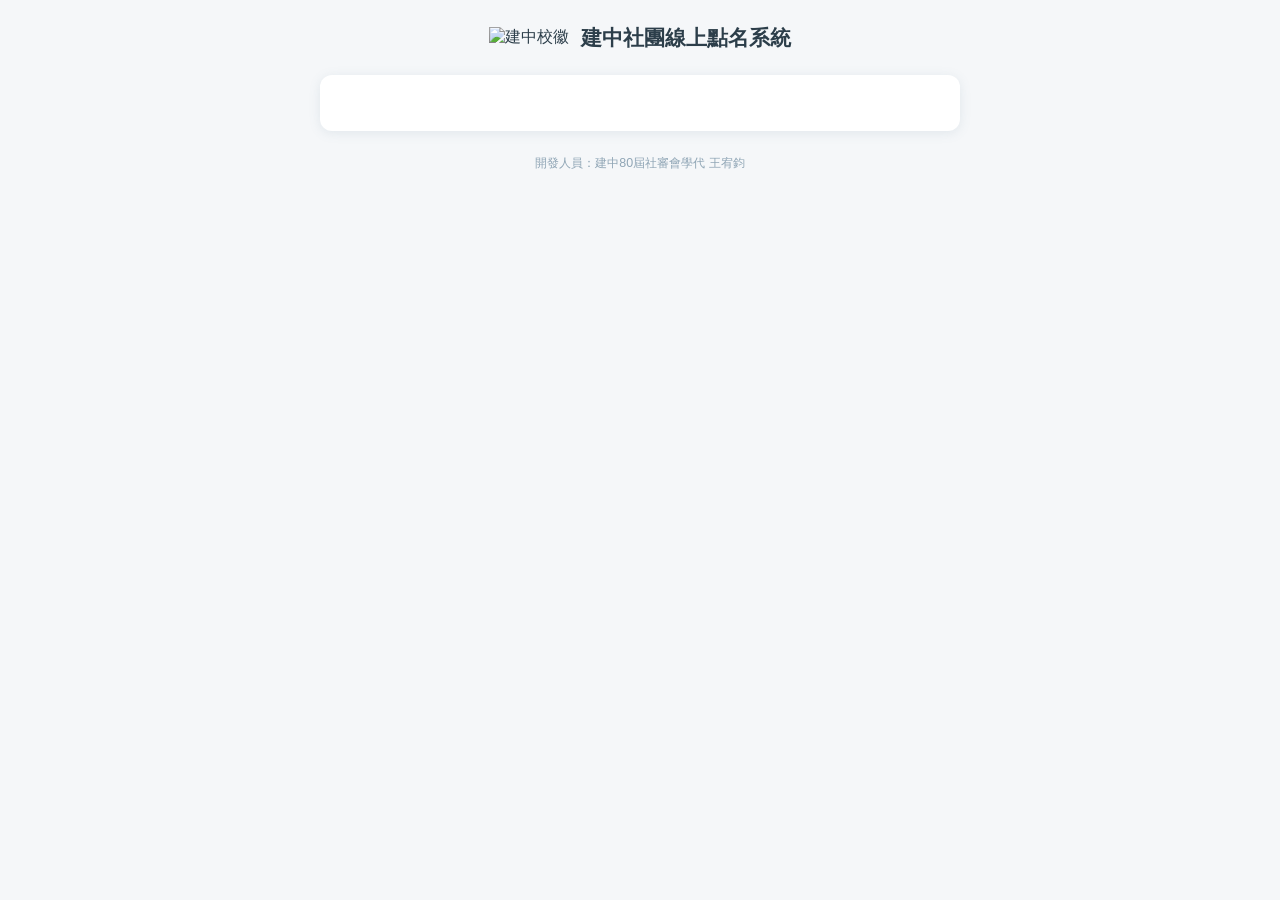
==== index.html @ 28a89bf8 "Add files via upload" ====
<!DOCTYPE html>
<html lang="zh-TW">
<head>
  <meta charset="UTF-8">
  <meta name="viewport" content="width=device-width, initial-scale=1.0">
  <title>建中社團線上點名系統</title>
  <meta property="og:title" content="建中社團線上點名系統">
  <meta property="og:description" content="請使用@gl.ck.tp.edu.tw帳號填寫">
  <meta property="og:image" content="https://github.com/ckclubrollcall/-/blob/main/78e1d4b8-2dea-45fc-9416-0837e20c3bb2.jpg">
  <meta property="og:type" content="website">
  <script 
  src="https://accounts.google.com/gsi/client" 
  onload="initGoogleSignIn()" 
  async defer>
</script>
  <style>
    *, *::before, *::after { box-sizing: border-box; margin: 0; padding: 0; }

    :root {
    --green:   #7a9eb5;
    --green-lt:#edf2f6;
    --blue:    #5b7e96;
    --blue-lt: #e8eff4;
    --red:     #b07a7a;
    --red-lt:  #f5eded;
    --gray-50: #f5f7f9;
    --gray-100:#eaeff3;
    --gray-300:#c8d4dc;
    --gray-500:#8fa5b5;
    --gray-700:#5c7285;
    --gray-900:#2c3e4a;
    --radius:  8px;
    --shadow:  0 2px 12px rgba(91,126,150,.13);
    }

    body {
      font-family: 'Noto Sans TC', 'PingFang TC', 'Microsoft JhengHei', sans-serif;
      background: var(--gray-50);
      color: var(--gray-900);
      min-height: 100dvh;
      display: flex;
      flex-direction: column;
      align-items: center;
      padding: 24px 16px 48px;
    }

    /* ── Header ── */
    header {
      width: 100%;
      max-width: 640px;
      display: flex;
      align-items: center;
      gap: 12px;
      margin-bottom: 24px;
      justify-content: center;  /* ← 加這行 */
    }
    header h1 { font-size: 1.3rem; font-weight: 700; color: var(--gray-900); line-height: 1.3; }
    header p  { font-size: .8rem; color: var(--gray-500); margin-top: 2px; }

    /* ── Card ── */
    .card {
      background: #fff;
      border-radius: 12px;
      box-shadow: var(--shadow);
      padding: 28px 24px;
      width: 100%;
      max-width: 640px;
    }

    /* ── Loading / Auth state ── */
    #loadingArea {
      text-align: center;
      padding: 48px 0;
      color: var(--gray-500);
      font-size: 1rem;
    }
    .spinner {
      width: 36px; height: 36px;
      border: 3px solid var(--gray-300);
      border-top-color: var(--green);
      border-radius: 50%;
      animation: spin .8s linear infinite;
      margin: 0 auto 14px;
    }
    @keyframes spin { to { transform: rotate(360deg); } }

    /* ── Google Sign-In Button ── */
    #loginArea {
      display: none;
      text-align: center;
      padding: 32px 0 16px;
    }
    #loginArea .login-title { font-size: 1.1rem; font-weight: 600; margin-bottom: 6px; }
    #loginArea .login-sub   { font-size: .85rem; color: var(--gray-500); margin-bottom: 24px; }
    #g_id_signin            { display: inline-block; }

    /* ── Teacher / External login ── */
    #teacherAuthArea {
      display: none;
      border: 2px dashed var(--blue);
      border-radius: var(--radius);
      padding: 20px;
      margin-top: 16px;
      background: var(--blue-lt);
    }
    #teacherAuthArea h3 { color: var(--blue); font-size: 1rem; margin-bottom: 8px; }
    #teacherAuthArea p  { font-size: .85rem; color: var(--gray-700); margin-bottom: 16px; }

    /* ── Form ── */
    #formArea { display: none; }

    .form-group { margin-bottom: 20px; }
    .form-group label {
      display: block;
      font-weight: 600;
      font-size: .9rem;
      color: var(--gray-700);
      margin-bottom: 6px;
    }
    .form-group .hint {
      font-size: .78rem;
      color: var(--gray-500);
      margin-bottom: 5px;
    }

    input[type="text"],
    input[type="password"],
    input[type="date"],
    select,
    textarea {
      width: 100%;
      padding: 10px 12px;
      border: 1.5px solid var(--gray-300);
      border-radius: var(--radius);
      font-size: .95rem;
      font-family: inherit;
      color: var(--gray-900);
      background: #fff;
      transition: border-color .2s;
      appearance: auto;
    }
    input:focus, select:focus, textarea:focus {
      outline: none;
      border-color: var(--green);
      box-shadow: 0 0 0 3px rgba(26,127,75,.15);
    }
    input[readonly], input[disabled] {
      background: var(--gray-100);
      color: var(--gray-700);
      cursor: not-allowed;
      border-color: var(--gray-300);
    }
    textarea { height: 88px; resize: vertical; }

    /* ── Attendance list ── */
    #studentList {
      border: 1.5px solid var(--gray-300);
      border-radius: var(--radius);
      max-height: 380px;
      overflow-y: auto;
      background: #fff;
    }
    .student-item {
  display: flex;
  align-items: center;
  padding: 11px 14px;
  border-bottom: 1px dashed var(--gray-300);
  font-size: .95rem;
  cursor: pointer;
  transition: background .2s, color .2s;
  background: var(--red-lt);       /* 預設：未出席 = 淡紅 */
  color: var(--red);
}
.student-item:last-child { border-bottom: none; }
.student-item.present {
  background: var(--green-lt);     /* 出席 = 淡綠 */
  color: var(--green);
}
    .student-item input[type="checkbox"] {
      width: 18px; height: 18px;
      margin-right: 12px;
      accent-color: var(--green);
      cursor: pointer;
      flex-shrink: 0;
    }
    .student-item label { cursor: pointer; flex: 1; }

    /* ── Signature ── */
    #sigOpenBtn {
      background: var(--gray-100);
      border: 1.5px solid var(--gray-300);
      color: var(--gray-700);
      border-radius: var(--radius);
      padding: 10px;
      font-size: .95rem;
      font-weight: 600;
      width: 100%;
      cursor: pointer;
      transition: background .2s;
    }
    #sigOpenBtn:hover { background: var(--gray-300); }
    #sigStatus {
      display: none;
      color: var(--green);
      font-weight: 600;
      font-size: .9rem;
      text-align: center;
      margin-top: 10px;
    }

    /* ── Modal ── */
    .modal-overlay {
      display: none;
      position: fixed; inset: 0;
      background: rgba(0,0,0,.55);
      z-index: 999;
      justify-content: center;
      align-items: center;
      padding: 16px;
    }
    .modal-overlay.open { display: flex; }
    .modal-content {
      background: #fff;
      border-radius: 14px;
      padding: 24px 20px 20px;
      width: 100%; max-width: 520px;
      box-shadow: 0 8px 32px rgba(0,0,0,.18);
    }
    .modal-content h3 { font-size: 1.05rem; text-align: center; margin-bottom: 14px; color: var(--gray-900); }
    #sigCanvas {
      width: 100%;
      height: 180px;
      border: 1.5px solid var(--gray-300);
      border-radius: var(--radius);
      background: #fff;
      cursor: crosshair;
      touch-action: none;
      display: block;
    }
    .btn-group { display: flex; gap: 10px; margin-top: 14px; }
    .btn-group button { flex: 1; }

    /* ── Buttons ── */
    .btn {
      display: block;
      width: 100%;
      padding: 13px;
      border: none;
      border-radius: var(--radius);
      font-size: 1rem;
      font-weight: 700;
      cursor: pointer;
      transition: opacity .2s, transform .1s;
      font-family: inherit;
    }
    .btn:active { transform: scale(.98); }
    .btn:disabled { opacity: .55; cursor: not-allowed; }
    .btn-primary   { background: var(--blue);  color: #fff; }
    .btn-green     { background: var(--green); color: #fff; }
    .btn-red       { background: var(--red);   color: #fff; }
    .btn-gray      { background: var(--gray-500); color: #fff; }
    .btn-submit { background: var(--blue); color: #fff; margin-top: 6px; font-size: 1.05rem; }

    /* ── Summary ── */
    #summaryArea { display: none; }
    .summary-box {
      background: var(--green-lt);
      border: 1.5px solid #5b7e96;
      border-radius: var(--radius);
      padding: 16px;
      font-size: .9rem;
      line-height: 1.9;
    }
    .summary-box strong { color: var(--green); }
    .absent-block {
      background: #fff;
      border: 1px dashed var(--gray-300);
      border-radius: 6px;
      padding: 10px;
      margin-top: 6px;
      white-space: pre-wrap;
      font-size: .88rem;
    }
    .refresh-hint { color: var(--red); font-weight: 600; font-size: .85rem; margin-top: 14px; text-align: center; }

    /* ── Divider ── */
    .divider { border: none; border-top: 1px solid var(--gray-300); margin: 20px 0; }

    /* ── Footer ── */
    footer { margin-top: 24px; font-size: .78rem; color: var(--gray-500); text-align: center; }
  </style>
</head>

<body>

<header>
  <div class="logo">
  <img src="https://upload.wikimedia.org/wikipedia/commons/thumb/1/10/CKHS_Taipei_Logo.png/500px-CKHS_Taipei_Logo.png" 
       style="width:38px;height:38px;object-fit:contain;" alt="建中校徽">
  </div>
  <div>
    <h1>建中社團線上點名系統</h1>
  </div>
</header>

<div class="card">

  <!-- ① Loading -->
  <div id="loadingArea" style="display:none;">
    <div class="spinner"></div>
    身分驗證中，請稍候…
  </div>

  <!-- ② Google Sign-In (未登入時) -->
  <div id="loginArea">
    <p class="login-title">請使用學校 Google 帳號登入</p>
    <div id="g_id_signin"></div>
  </div>

  <!-- ③ 外部帳號登入 (不在原始名單) -->
  <div id="teacherAuthArea">
    <h3>🔑 測試登入</h3>
    <p>您的帳號不在學生名單中。若為測試人員，請輸入測試帳號資訊。</p>
    <div class="form-group">
      <label>Email</label>
      <input type="text" id="teacherEmail" placeholder="請輸入信箱">
    </div>
    <div class="form-group">
      <label>密碼</label>
      <input type="password" id="teacherPassword" placeholder="請輸入系統密碼">
    </div>
    <div class="form-group">
      <label>測試社團名稱</label>
      <input type="text" id="testClub" placeholder="需與原始名單完全一致">
    </div>
    <button class="btn btn-primary" onclick="submitTeacherAuth()" id="teacherAuthBtn">登入系統</button>
  </div>

  <!-- ④ 點名表單 -->
  <div id="formArea">
    <input type="hidden" id="club">
    <input type="hidden" id="fillerName">
    <input type="hidden" id="fillerInfo">

    <!-- 社團 -->
    <div class="form-group">
      <label>社團</label>
      <input type="text" id="identityClubName" readonly>
    </div>

    <!-- 社課日期 -->
    <div class="form-group">
      <label>社課日期</label>
      <input type="date" id="date">
    </div>

    <!-- 填寫人 -->
    <div class="form-group">
      <label>填寫人</label>
      <input type="text" id="identityWriter" readonly>
    </div>

    <hr class="divider">

    <!-- 社課內容 -->
    <div class="form-group">
      <label>社課內容簡述</label>
      <textarea id="desc" placeholder="請簡述今日社課內容…"></textarea>
    </div>

    <!-- 指導老師出席 -->
    <div class="form-group">
      <label>指導老師是否出席</label>
      <select id="teacherPresent" onchange="toggleSubTeacher()">
        <option value="是">是</option>
        <option value="否">否</option>
      </select>
    </div>

    <!-- 代課老師（老師未出席時顯示） -->
    <div class="form-group" id="subTeacherGroup" style="display:none;">
      <label>代課老師姓名</label>
      <span class="hint">若無代課老師請保留「無」</span>
      <input type="text" id="subTeacher" value="無">
    </div>

    <!-- 老師簽名 -->
    <div class="form-group">
      <label>老師簽名</label>
      <button id="sigOpenBtn" type="button" onclick="openSigModal()">點擊開啟簽名板</button>
      <div id="sigStatus">✅ 已完成簽名</div>
    </div>

    <!-- 簽名 Modal -->
    <div id="sigModal" class="modal-overlay">
      <div class="modal-content">
        <h3>老師請在此簽名</h3>
        <canvas id="sigCanvas"></canvas>
        <div class="btn-group">
          <button class="btn btn-red" type="button" onclick="clearCanvas()">清除重簽</button>
          <button class="btn btn-green" type="button" onclick="closeSigModal()">確認並關閉</button>
        </div>
      </div>
    </div>

    <hr class="divider">

    <!-- 點名區 -->
    <div class="form-group">
      <label>點名區 <span id="attendCount" style="font-weight:400;color:var(--gray-500);font-size:.85rem;"></span></label>
      <div id="studentList" style="text-align:left;padding:24px;color:var(--gray-500);">
        <div class="spinner" style="margin:0 auto 10px;"></div>載入名單中…
      </div>
    </div>

    <!-- 送出 -->
    <button class="btn btn-submit" id="submitBtn" onclick="submitForm()">確認送出</button>
    <p style="text-align:center; margin-top:12px;">
      <a href="#" onclick="logout(); return false;" style="font-size:.8rem; color:var(--gray-500); text-decoration:none;">切換帳號 / 登出</a>
    </p>
  </div>

  <!-- ⑤ 成功畫面 -->
  <div id="summaryArea">
    <div style="text-align:center;margin-bottom:20px;">
      <h2 style="color:var(--green);font-size:1.3rem;margin-top:8px;">點名紀錄已送出</h2>
      <p style="font-size:.85rem;color:var(--gray-500);margin-top:4px;">備份已寄至您的信箱</p>
    </div>
    <div class="summary-box">
      <div><strong>社團：</strong><span id="s_club"></span></div>
      <div><strong>社課日期：</strong><span id="s_date"></span></div>
      <div><strong>填寫人：</strong><span id="s_filler"></span></div>
      <div><strong>社課內容：</strong><span id="s_desc"></span></div>
      <div><strong>老師出席：</strong><span id="s_teacher"></span></div>
      <div><strong>實到人數：</strong><span id="s_present"></span> 人</div>
      <div style="margin-top:8px;"><strong>缺席名單：</strong>
        <div class="absent-block" id="s_absent"></div>
      </div>
    </div>
    <p class="refresh-hint">若需重新填寫，請重新整理頁面。</p>
  </div>

</div><!-- /card -->

<footer>開發人員：建中80屆社審會學代 王宥鈞</footer>

<!-- ════════════════════ Script ════════════════════ -->
<script>
  // ── 設定 ──────────────────────────────────────────
  const GAS_URL    = 'https://script.google.com/macros/s/AKfycby-nBw6O7YdUrXTOZ-2WR4A1o8FP68iwhVgmOOa1WbSWFlo_QLv6jUIjlbWH7S6dHrb/exec'; // ← 請填入你的 GAS doPost 網址
  const CLIENT_ID  = '311035173241-nuamoemc7al4bhlp5p0nploepd6rg23h.apps.googleusercontent.com';

  let userEmail    = '';
  let userFillerInfo = '';
  let canvas, ctx, isDrawing = false, hasSigned = false, isCanvasSized = false;
  let allStudents  = [];  // 儲存全部社員資料，方便即時計算出席人數

  // ── Google OAuth 初始化 ───────────────────────────
  function initGoogleSignIn() {
  google.accounts.id.initialize({
    client_id: CLIENT_ID,
    callback: handleGoogleCredential,
    auto_select: true,
    cancel_on_tap_outside: false
  });
  showLoginButton();
  initDatePicker();
}

  function showLoginButton() {
  const cached = localStorage.getItem('cachedUserInfo');
  if (cached) {
    renderForm(JSON.parse(cached));   // 有快取就直接進表單
    return;
  }
  document.getElementById('loadingArea').style.display = 'none';
  document.getElementById('loginArea').style.display = 'block';
  google.accounts.id.renderButton(
    document.getElementById('g_id_signin'),
    { theme: 'outline', size: 'large', locale: 'zh-TW', text: 'signin_with' }
  );
}

  // ── 取得 Google credential 後解析 email ──────────
  async function handleGoogleCredential(response) {
    document.getElementById('loginArea').style.display   = 'none';
    document.getElementById('loadingArea').style.display = 'block';

    // 解碼 JWT payload（不做加密驗證，由後端 GAS 信任此前端發送的 email）
    const base64 = response.credential.split('.')[1].replace(/-/g, '+').replace(/_/g, '/');
    const payload = JSON.parse(atob(base64));
    const email   = payload.email;

    await fetchUserInfo(email);
  }

  // ── 向 GAS 查詢身分 ──────────────────────────────
  async function fetchUserInfo(email) {
    try {
      const res  = await gasPost({ action: 'getLoginUser', email });
      handleUserInfo(res, email);
    } catch(err) {
      showError('無法連線至伺服器，請稍後再試。');
    }
  }

  function handleUserInfo(info, email) {
    document.getElementById('loadingArea').style.display = 'none';

    if (info.needManualLogin) {
      document.getElementById('teacherAuthArea').style.display = 'block';
      if (info.defaultEmail) document.getElementById('teacherEmail').value = info.defaultEmail;
      return;
    }
    if (info.error) { showError('驗證失敗：' + info.msg); return; }

    renderForm(info);
  }

  // ── 渲染表單 ─────────────────────────────────────
  function renderForm(info) {
    localStorage.setItem('cachedUserInfo', JSON.stringify(info));
    userEmail      = info.email  || '';
    userFillerInfo = (info.remark || '') + '-' + (info.class || '') + ' ' + (info.no || '') + ' ' + (info.name || '');

    document.getElementById('formArea').style.display = 'block';
    document.getElementById('club').value        = info.club    || '';
    document.getElementById('fillerName').value  = info.name    || '';
    document.getElementById('fillerInfo').value  = userFillerInfo;

    document.getElementById('identityClubName').value = (info.clubId || '') + ' ' + (info.club || '');
    document.getElementById('identityWriter').value   = (info.remark || '') + ' ' + (info.name || '');

    initCanvas();
    loadStudents(info.club);
  }

  // ── 外部帳號登入 ──────────────────────────────────
  async function submitTeacherAuth() {
    const email    = document.getElementById('teacherEmail').value.trim();
    const password = document.getElementById('teacherPassword').value.trim();
    const club     = document.getElementById('testClub').value.trim();
    if (!email || !password || !club) { alert('⚠️ 請完整填寫所有欄位！'); return; }

    const btn = document.getElementById('teacherAuthBtn');
    btn.disabled = true; btn.textContent = '驗證中…';

    try {
      const res = await gasPost({ action: 'verifyTestLogin', email, password, club });
      btn.disabled = false; btn.textContent = '登入系統';
      if (res.error) { alert('❌ ' + res.msg); return; }
      document.getElementById('teacherAuthArea').style.display = 'none';
      renderForm(res);
    } catch(err) {
      btn.disabled = false; btn.textContent = '登入系統';
      alert('連線失敗，請稍後再試。');
    }
  }

  // ── 日期選擇器（只允許最近四天）───────────────────
  function initDatePicker() {
    const input = document.getElementById('date');
    const today = new Date();
    const tz    = today.getTimezoneOffset() * 60000;
    const max   = new Date(today.getTime() - tz).toISOString().split('T')[0];
    const min   = new Date(today.getTime() - 4*86400000 - tz).toISOString().split('T')[0];
    input.max   = max;
    input.min   = min;
    input.value = max;
  }

  // ── 代課老師顯示切換 ─────────────────────────────
  function toggleSubTeacher() {
    const present = document.getElementById('teacherPresent').value;
    const grp     = document.getElementById('subTeacherGroup');
    const inp     = document.getElementById('subTeacher');
    if (present === '否') {
      grp.style.display = 'block';
    } else {
      grp.style.display = 'none';
      inp.value = '無';
    }
  }

  // ── 簽名板 ────────────────────────────────────────
  function initCanvas() {
    canvas = document.getElementById('sigCanvas');
    ctx    = canvas.getContext('2d');

    const getPos = (e) => {
      const r   = canvas.getBoundingClientRect();
      const src = e.touches ? e.touches[0] : e;
      return { x: src.clientX - r.left, y: src.clientY - r.top };
    };
    const start = (e) => { isDrawing = true; draw(e); };
    const stop  = ()  => { isDrawing = false; ctx.beginPath(); };
    const draw  = (e) => {
      if (!isDrawing) return;
      e.preventDefault();
      hasSigned = true;
      const p = getPos(e);
      ctx.lineWidth = 2.5; ctx.lineCap = 'round';
      ctx.lineTo(p.x, p.y); ctx.stroke();
      ctx.beginPath(); ctx.moveTo(p.x, p.y);
    };

    canvas.addEventListener('mousedown',  start);
    canvas.addEventListener('mousemove',  draw);
    canvas.addEventListener('mouseup',    stop);
    canvas.addEventListener('touchstart', start, { passive: false });
    canvas.addEventListener('touchmove',  draw,  { passive: false });
    canvas.addEventListener('touchend',   stop);
  }

  function openSigModal() {
    document.getElementById('sigModal').classList.add('open');
    if (!isCanvasSized) {
      canvas.width  = canvas.offsetWidth;
      canvas.height = canvas.offsetHeight;
      isCanvasSized = true;
    }
  }

  function clearCanvas() {
    ctx.clearRect(0, 0, canvas.width, canvas.height);
    hasSigned = false;
  }

  function closeSigModal() {
    document.getElementById('sigModal').classList.remove('open');
    document.getElementById('sigStatus').style.display = hasSigned ? 'block' : 'none';
  }

  // ── 載入社員名單 ──────────────────────────────────
  async function loadStudents(clubName) {
    try {
      const students = await gasPost({ action: 'getClubMembers', clubName });
      renderStudents(students);
    } catch(err) {
      document.getElementById('studentList').textContent = '名單載入失敗，請重新整理。';
    }
  }

  function renderStudents(students) {
    allStudents = students;
    const listDiv = document.getElementById('studentList');
    listDiv.innerHTML = '';

    if (!students || students.length === 0) {
      listDiv.textContent = '找不到該社團名單，請聯絡社活組。';
      return;
    }

    students.forEach(s => {
      const text  = `${s.class} ${s.no} ${s.name}`;
      const item  = document.createElement('div');
      item.className = 'student-item';

      const cb  = document.createElement('input');
      cb.type   = 'checkbox';
      cb.className = 'student-cb';
      cb.value  = text;
      cb.id     = 'cb_' + s.id;
      cb.addEventListener('change', () => {
  item.classList.toggle('present', cb.checked);
  updateCount();
});

      const lbl = document.createElement('label');
      lbl.htmlFor    = cb.id;
      lbl.textContent = text;

      item.appendChild(cb);
      item.appendChild(lbl);
      listDiv.appendChild(item);
    });

    updateCount();
  }

  function updateCount() {
    const total   = allStudents.length;
    const present = document.querySelectorAll('.student-cb:checked').length;
    document.getElementById('attendCount').textContent = `（出席 ${present} / ${total} 人）`;
  }

  // ── 送出 ──────────────────────────────────────────
  async function submitForm() {
    const btn = document.getElementById('submitBtn');

    const desc    = document.getElementById('desc').value.trim();
    const clubVal = document.getElementById('club').value;

    if (!desc) { alert('⚠️ 請填寫社課內容簡述！'); return; }
    if (!hasSigned) { alert('⚠️ 請完成老師簽名！'); return; }

    const checkboxes   = document.querySelectorAll('.student-cb');
    let   absentList   = [];
    let   presentCount = 0;

    checkboxes.forEach(cb => {
      if (cb.checked) presentCount++;
      else absentList.push(cb.value);
    });

    const data = {
      email:          userEmail,
      fillerInfo:     document.getElementById('fillerInfo').value,
      club:           clubVal,
      date:           document.getElementById('date').value,
      fillerName:     document.getElementById('fillerName').value,
      desc:           desc,
      teacherPresent: document.getElementById('teacherPresent').value,
      subTeacher:     document.getElementById('subTeacher').value,
      presentCount:   presentCount,
      absentList:     absentList.length > 0 ? absentList.join('\n') : '全勤',
      signature:      hasSigned ? canvas.toDataURL('image/png') : ''
    };

    btn.disabled    = true;
    btn.textContent = '資料傳送中，請勿關閉網頁…';

    try {
      const res = await gasPost({ action: 'submitAttendance', data });
      if (res === 'SUCCESS' || res?.status !== 'error') {
        showSummary(data);
      } else {
        alert('送出失敗：' + (res.message || '未知錯誤'));
        btn.disabled    = false;
        btn.textContent = '確認送出';
      }
    } catch(err) {
      alert('連線失敗，請稍後再試。');
      btn.disabled    = false;
      btn.textContent = '確認送出';
    }
  }

  function showSummary(data) {
    document.getElementById('formArea').style.display    = 'none';
    document.getElementById('summaryArea').style.display = 'block';
    document.getElementById('s_club').textContent    = data.club;
    document.getElementById('s_date').textContent    = data.date;
    document.getElementById('s_filler').textContent  = data.fillerName;
    document.getElementById('s_desc').textContent    = data.desc;
    document.getElementById('s_teacher').textContent = data.teacherPresent + '（代課：' + data.subTeacher + '）';
    document.getElementById('s_present').textContent = String(data.presentCount);
    document.getElementById('s_absent').textContent  = data.absentList;
  }

  // ── GAS API Helper ────────────────────────────────
  async function gasPost(body) {
  const res = await fetch(GAS_URL, {
    method: 'POST',
    body: JSON.stringify(body)
    // 不設 Content-Type header，讓瀏覽器自動處理，避免 CORS preflight
  });
  return res.json();
  }

  // ── 登出 ──────────────────────────────────────────
  function logout() {
    localStorage.removeItem('cachedUserInfo');
    location.reload();
  }

  // ── 工具 ──────────────────────────────────────────
  function showError(msg) {
    document.getElementById('loadingArea').innerHTML =
      `<div style="color:var(--red);font-size:.95rem;">${msg}</div>`;
  }
</script>

</body>
</html>
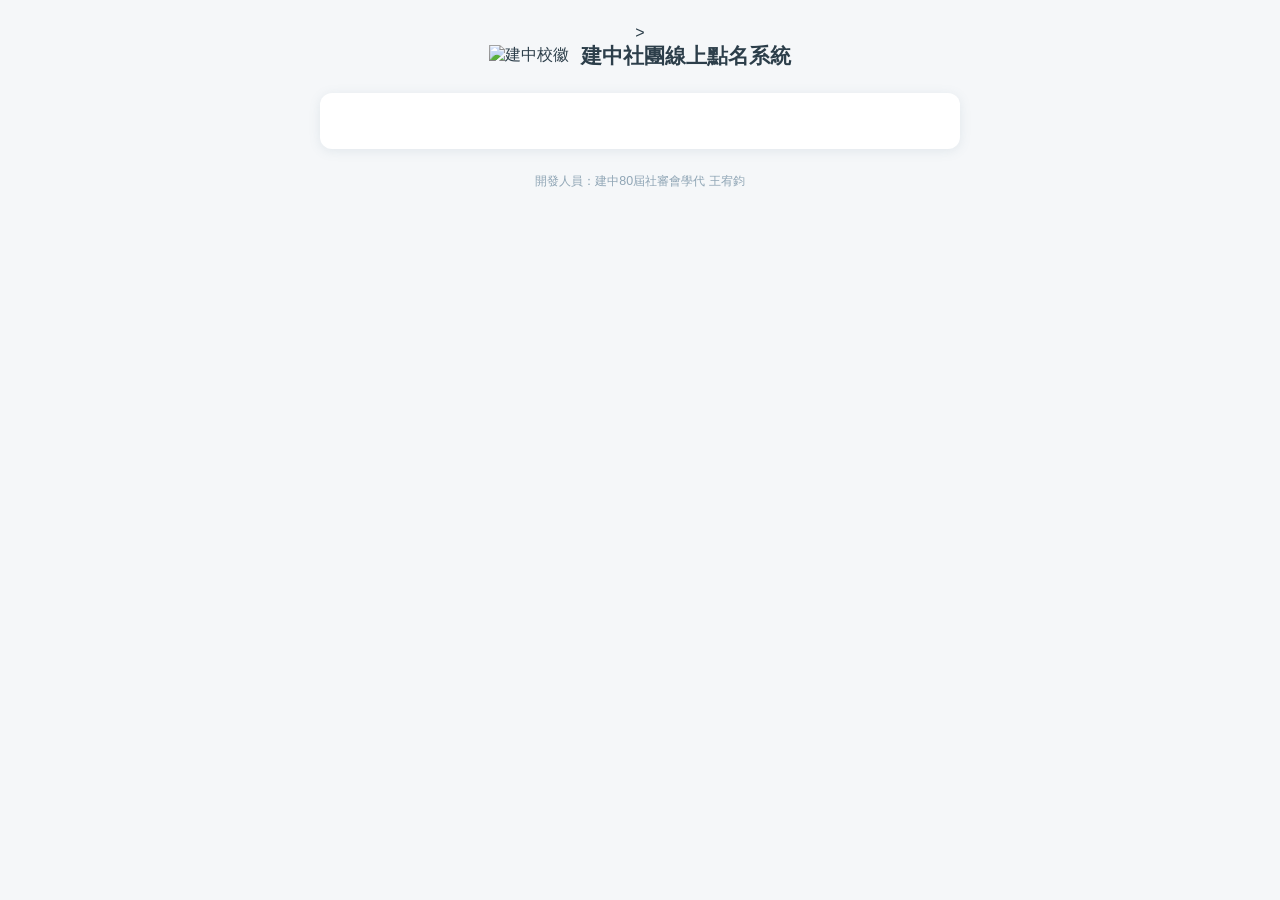
==== commit b2ad3224: "Update index.html" ====
--- a/index.html
+++ b/index.html
@@ -1,6 +1,17 @@
 <!DOCTYPE html>
 <html lang="zh-TW">
+
+<!-- 
+沒事拜託不要亂玩我程式，你要玩我可以開一個全新的系統給你玩拜託不要搞算我求你
+我真的用了很久拜託別玩，會造成學校和我很大的麻煩。
+
+建中80屆學生社團審議委員會班聯會學生代表王宥鈞
+電子郵件: dontplaymyrollcallsystemplease@duck.com
+-->>
+
 <head>
+
+  <!-- 網頁建置、預覽 -->
   <meta charset="UTF-8">
   <meta name="viewport" content="width=device-width, initial-scale=1.0">
   <title>建中社團線上點名系統</title>
@@ -8,11 +19,24 @@
   <meta property="og:description" content="請使用@gl.ck.tp.edu.tw帳號填寫">
   <meta property="og:image" content="https://github.com/ckclubrollcall/-/blob/main/78e1d4b8-2dea-45fc-9416-0837e20c3bb2.jpg">
   <meta property="og:type" content="website">
-  <script 
-  src="https://accounts.google.com/gsi/client" 
-  onload="initGoogleSignIn()" 
+  <meta http-equiv="Content-Security-Policy"
+    content=
+    "default-src 'self';
+    script-src 'self' 'unsafe-inline' https://accounts.google.com https://apis.google.com;
+    style-src 'self' 'unsafe-inline';
+    img-src * data:;
+    connect-src https://script.google.com https://accounts.google.com https://script.googleusercontent.com/;
+    frame-src https://accounts.google.com;"
+  >
+
+  <!-- 登入按鈕 -->
+  <script
+  src="https://accounts.google.com/gsi/client"
+  onload="initGoogleSignIn()"
   async defer>
-</script>
+  </script>
+
+  <!-- 網頁美觀 -->
   <style>
     *, *::before, *::after { box-sizing: border-box; margin: 0; padding: 0; }
 
@@ -44,7 +68,7 @@
       padding: 24px 16px 48px;
     }
 
-    /* ── Header ── */
+    /* 標題樣式 */
     header {
       width: 100%;
       max-width: 640px;
@@ -52,12 +76,12 @@
       align-items: center;
       gap: 12px;
       margin-bottom: 24px;
-      justify-content: center;  /* ← 加這行 */
+      justify-content: center;
     }
     header h1 { font-size: 1.3rem; font-weight: 700; color: var(--gray-900); line-height: 1.3; }
     header p  { font-size: .8rem; color: var(--gray-500); margin-top: 2px; }
 
-    /* ── Card ── */
+    /* 題目樣式 */
     .card {
       background: #fff;
       border-radius: 12px;
@@ -67,7 +91,7 @@
       max-width: 640px;
     }
 
-    /* ── Loading / Auth state ── */
+    /* 身分驗證頁面 */
     #loadingArea {
       text-align: center;
       padding: 48px 0;
@@ -84,7 +108,7 @@
     }
     @keyframes spin { to { transform: rotate(360deg); } }
 
-    /* ── Google Sign-In Button ── */
+    /* Google登入按鈕 */
     #loginArea {
       display: none;
       text-align: center;
@@ -94,7 +118,7 @@
     #loginArea .login-sub   { font-size: .85rem; color: var(--gray-500); margin-bottom: 24px; }
     #g_id_signin            { display: inline-block; }
 
-    /* ── Teacher / External login ── */
+    /* 外部登入頁面 */
     #teacherAuthArea {
       display: none;
       border: 2px dashed var(--blue);
@@ -106,7 +130,7 @@
     #teacherAuthArea h3 { color: var(--blue); font-size: 1rem; margin-bottom: 8px; }
     #teacherAuthArea p  { font-size: .85rem; color: var(--gray-700); margin-bottom: 16px; }
 
-    /* ── Form ── */
+    /* 表單頁面 */
     #formArea { display: none; }
 
     .form-group { margin-bottom: 20px; }
@@ -152,7 +176,7 @@
     }
     textarea { height: 88px; resize: vertical; }
 
-    /* ── Attendance list ── */
+    /* 點名表 */
     #studentList {
       border: 1.5px solid var(--gray-300);
       border-radius: var(--radius);
@@ -161,21 +185,21 @@
       background: #fff;
     }
     .student-item {
-  display: flex;
-  align-items: center;
-  padding: 11px 14px;
-  border-bottom: 1px dashed var(--gray-300);
-  font-size: .95rem;
-  cursor: pointer;
-  transition: background .2s, color .2s;
-  background: var(--red-lt);       /* 預設：未出席 = 淡紅 */
-  color: var(--red);
-}
-.student-item:last-child { border-bottom: none; }
-.student-item.present {
-  background: var(--green-lt);     /* 出席 = 淡綠 */
-  color: var(--green);
-}
+      display: flex;
+      align-items: center;
+      padding: 11px 14px;
+      border-bottom: 1px dashed var(--gray-300);
+      font-size: .95rem;
+      cursor: pointer;
+      transition: background .2s, color .2s;
+      background: var(--red-lt);
+      color: var(--red);
+    }
+    .student-item:last-child { border-bottom: none; }
+    .student-item.present {
+      background: var(--green-lt);
+      color: var(--green);
+    }
     .student-item input[type="checkbox"] {
       width: 18px; height: 18px;
       margin-right: 12px;
@@ -185,7 +209,7 @@
     }
     .student-item label { cursor: pointer; flex: 1; }
 
-    /* ── Signature ── */
+    /* 點擊簽名 */
     #sigOpenBtn {
       background: var(--gray-100);
       border: 1.5px solid var(--gray-300);
@@ -208,7 +232,7 @@
       margin-top: 10px;
     }
 
-    /* ── Modal ── */
+    /* 簽名面板 */
     .modal-overlay {
       display: none;
       position: fixed; inset: 0;
@@ -240,7 +264,7 @@
     .btn-group { display: flex; gap: 10px; margin-top: 14px; }
     .btn-group button { flex: 1; }
 
-    /* ── Buttons ── */
+    /* 按鈕 */
     .btn {
       display: block;
       width: 100%;
@@ -261,7 +285,7 @@
     .btn-gray      { background: var(--gray-500); color: #fff; }
     .btn-submit { background: var(--blue); color: #fff; margin-top: 6px; font-size: 1.05rem; }
 
-    /* ── Summary ── */
+    /* 結果頁面 */
     #summaryArea { display: none; }
     .summary-box {
       background: var(--green-lt);
@@ -283,11 +307,20 @@
     }
     .refresh-hint { color: var(--red); font-weight: 600; font-size: .85rem; margin-top: 14px; text-align: center; }
 
-    /* ── Divider ── */
+    /* 分隔線 */
     .divider { border: none; border-top: 1px solid var(--gray-300); margin: 20px 0; }
 
-    /* ── Footer ── */
+    /* 開發人員 */
     footer { margin-top: 24px; font-size: .78rem; color: var(--gray-500); text-align: center; }
+
+    /* 字元計數提示 */
+    .char-counter {
+      font-size: .75rem;
+      color: var(--gray-500);
+      text-align: right;
+      margin-top: 3px;
+    }
+    .char-counter.warn { color: var(--red); font-weight: 600; }
   </style>
 </head>
 
@@ -295,7 +328,7 @@
 
 <header>
   <div class="logo">
-  <img src="https://upload.wikimedia.org/wikipedia/commons/thumb/1/10/CKHS_Taipei_Logo.png/500px-CKHS_Taipei_Logo.png" 
+  <img src="https://upload.wikimedia.org/wikipedia/commons/thumb/1/10/CKHS_Taipei_Logo.png/500px-CKHS_Taipei_Logo.png"
        style="width:38px;height:38px;object-fit:contain;" alt="建中校徽">
   </div>
   <div>
@@ -305,38 +338,39 @@
 
 <div class="card">
 
-  <!-- ① Loading -->
+  <!-- 身分驗證頁面 -->
   <div id="loadingArea" style="display:none;">
     <div class="spinner"></div>
-    身分驗證中，請稍候…
+    正在搜尋身分，請稍後...
   </div>
 
-  <!-- ② Google Sign-In (未登入時) -->
+  <!-- 登入Google帳號頁面 -->
   <div id="loginArea">
     <p class="login-title">請使用學校 Google 帳號登入</p>
     <div id="g_id_signin"></div>
   </div>
 
-  <!-- ③ 外部帳號登入 (不在原始名單) -->
+  <!-- 外部帳號登入 -->
   <div id="teacherAuthArea">
-    <h3>🔑 測試登入</h3>
-    <p>您的帳號不在學生名單中。若為測試人員，請輸入測試帳號資訊。</p>
+    <h3>測試登入</h3>
+    <p>您的帳號不在學生名單中，請使用學校 Google帳號登入。</p>
+    <p>若欲測試本系統，請聯絡管理員協助建立測試用帳號與密碼。</p>
     <div class="form-group">
       <label>Email</label>
-      <input type="text" id="teacherEmail" placeholder="請輸入信箱">
+      <input type="text" id="teacherEmail" placeholder="請輸入電子郵件" maxlength="100" autocomplete="email">
     </div>
     <div class="form-group">
       <label>密碼</label>
-      <input type="password" id="teacherPassword" placeholder="請輸入系統密碼">
-    </div>
-    <div class="form-group">
-      <label>測試社團名稱</label>
-      <input type="text" id="testClub" placeholder="需與原始名單完全一致">
-    </div>
-    <button class="btn btn-primary" onclick="submitTeacherAuth()" id="teacherAuthBtn">登入系統</button>
+      <input type="password" id="teacherPassword" placeholder="請輸入測試密碼" maxlength="100" autocomplete="current-password">
+    </div>
+    <div class="form-group">
+      <label>社團</label>
+      <input type="text" id="testClub" placeholder="需與現有社團名稱完全一致" maxlength="30">
+    </div>
+    <button class="btn btn-primary" onclick="submitTeacherAuth()" id="teacherAuthBtn">登入</button>
   </div>
 
-  <!-- ④ 點名表單 -->
+  <!-- 點名表單 -->
   <div id="formArea">
     <input type="hidden" id="club">
     <input type="hidden" id="fillerName">
@@ -365,7 +399,9 @@
     <!-- 社課內容 -->
     <div class="form-group">
       <label>社課內容簡述</label>
-      <textarea id="desc" placeholder="請簡述今日社課內容…"></textarea>
+      <textarea id="desc" placeholder="請簡述今日社課內容…" maxlength="200"
+                oninput="updateCharCounter(this, 'descCounter', 200)"></textarea>
+      <div class="char-counter" id="descCounter">0 / 200</div>
     </div>
 
     <!-- 指導老師出席 -->
@@ -381,7 +417,7 @@
     <div class="form-group" id="subTeacherGroup" style="display:none;">
       <label>代課老師姓名</label>
       <span class="hint">若無代課老師請保留「無」</span>
-      <input type="text" id="subTeacher" value="無">
+      <input type="text" id="subTeacher" value="無" maxlength="30">
     </div>
 
     <!-- 老師簽名 -->
@@ -415,16 +451,18 @@
 
     <!-- 送出 -->
     <button class="btn btn-submit" id="submitBtn" onclick="submitForm()">確認送出</button>
-    <p style="text-align:center; margin-top:12px;">
-      <a href="#" onclick="logout(); return false;" style="font-size:.8rem; color:var(--gray-500); text-decoration:none;">切換帳號 / 登出</a>
+    <p style="text-align:center;margin-top:10px;">
+      <a href="#" onclick="switchAccount(); return false;"
+         style="font-size:.78rem;color:var(--gray-500);text-decoration:underline;">
+        切換帳號／登出
+      </a>
     </p>
   </div>
-
-  <!-- ⑤ 成功畫面 -->
+  <!-- 成功畫面 -->
   <div id="summaryArea">
     <div style="text-align:center;margin-bottom:20px;">
-      <h2 style="color:var(--green);font-size:1.3rem;margin-top:8px;">點名紀錄已送出</h2>
-      <p style="font-size:.85rem;color:var(--gray-500);margin-top:4px;">備份已寄至您的信箱</p>
+      <h2 style="color:var(--green);font-size:1.3rem;margin-top:8px;">已成功送出</h2>
+      <p style="font-size:.85rem;color:var(--gray-500);margin-top:4px;">填答備份已傳送至您的信箱</p>
     </div>
     <div class="summary-box">
       <div><strong>社團：</strong><span id="s_club"></span></div>
@@ -444,60 +482,113 @@
 
 <footer>開發人員：建中80屆社審會學代 王宥鈞</footer>
 
-<!-- ════════════════════ Script ════════════════════ -->
+<!-- 算法 -->
+<!-- 拜託別亂玩 -->
+<!-- 拜託別亂玩 -->
+<!-- 拜託別亂玩 -->
+<!-- 拜託別亂玩 -->
+<!-- 拜託別亂玩 -->
+<!-- 拜託別亂玩 -->
+<!-- 拜託別亂玩 -->
+<!-- 拜託別亂玩 -->
+<!-- 拜託別亂玩 -->
+<!-- 拜託別亂玩 -->
+<!-- 拜託別亂玩 -->
+<!-- 拜託別亂玩 -->
+<!-- 拜託別亂玩 -->
+<!-- 拜託別亂玩 -->
+<!-- 拜託別亂玩 -->
+<!-- 拜託別亂玩 -->
+<!-- 拜託別亂玩 -->
+<!-- 拜託別亂玩 -->
+<!-- 拜託別亂玩 -->
+<!-- 拜託別亂玩 -->
+<!-- 拜託別亂玩 -->
+<!-- 拜託別亂玩 -->
+<!-- 拜託別亂玩 -->
+<!-- 拜託別亂玩 -->
+<!-- 拜託別亂玩 -->
+<!-- 拜託別亂玩 -->
+<!-- 拜託別亂玩 -->
+<!-- 拜託別亂玩 -->
+<!-- 拜託別亂玩 -->
+<!-- 拜託別亂玩 -->
+<!-- 拜託別亂玩 -->
+<!-- 拜託別亂玩 -->
+<!-- 拜託別亂玩 -->
+<!-- 拜託別亂玩 -->
+<!-- 拜託別亂玩 -->
+<!-- 拜託別亂玩 -->
+<!-- 拜託別亂玩 -->
 <script>
-  // ── 設定 ──────────────────────────────────────────
-  const GAS_URL    = 'https://script.google.com/macros/s/AKfycby-nBw6O7YdUrXTOZ-2WR4A1o8FP68iwhVgmOOa1WbSWFlo_QLv6jUIjlbWH7S6dHrb/exec'; // ← 請填入你的 GAS doPost 網址
-  const CLIENT_ID  = '311035173241-nuamoemc7al4bhlp5p0nploepd6rg23h.apps.googleusercontent.com';
-
-  let userEmail    = '';
+  /* 設定 */
+  const GAS_URL   = 'https://script.google.com/macros/s/AKfycby-nBw6O7YdUrXTOZ-2WR4A1o8FP68iwhVgmOOa1WbSWFlo_QLv6jUIjlbWH7S6dHrb/exec';
+  const CLIENT_ID = '311035173241-nuamoemc7al4bhlp5p0nploepd6rg23h.apps.googleusercontent.com';
+  
+  const MAX_DESC_LEN    = 200;
+  const MAX_TEACHER_LEN = 30;
+
+  let userEmail      = '';
   let userFillerInfo = '';
   let canvas, ctx, isDrawing = false, hasSigned = false, isCanvasSized = false;
-  let allStudents  = [];  // 儲存全部社員資料，方便即時計算出席人數
-
-  // ── Google OAuth 初始化 ───────────────────────────
+  let allStudents    = [];
+
+  /* Google OAuth 初始化 */
   function initGoogleSignIn() {
-  google.accounts.id.initialize({
-    client_id: CLIENT_ID,
-    callback: handleGoogleCredential,
-    auto_select: true,
-    cancel_on_tap_outside: false
-  });
-  showLoginButton();
-  initDatePicker();
-}
+    google.accounts.id.initialize({
+      client_id: CLIENT_ID,
+      callback: handleGoogleCredential,
+      auto_select: true,
+      cancel_on_tap_outside: false
+    });
+    showLoginButton();
+    initDatePicker();
+  }
 
   function showLoginButton() {
-  const cached = localStorage.getItem('cachedUserInfo');
-  if (cached) {
-    renderForm(JSON.parse(cached));   // 有快取就直接進表單
-    return;
-  }
-  document.getElementById('loadingArea').style.display = 'none';
-  document.getElementById('loginArea').style.display = 'block';
-  google.accounts.id.renderButton(
-    document.getElementById('g_id_signin'),
-    { theme: 'outline', size: 'large', locale: 'zh-TW', text: 'signin_with' }
-  );
-}
-
-  // ── 取得 Google credential 後解析 email ──────────
+    const raw = localStorage.getItem('cachedUserInfo');
+    if (raw) {
+      try {
+        const cached = JSON.parse(raw);
+        const now    = Date.now();
+        const CACHE_TTL =14 * 24 * 60 * 60 * 1000; // 兩周
+        if (cached._ts && (now - cached._ts) < CACHE_TTL) {
+          renderForm(cached);
+          return;
+        }
+      } catch(e) { /* 快取損毀，清除 */ }
+      localStorage.removeItem('cachedUserInfo');
+    }
+    document.getElementById('loadingArea').style.display = 'none';
+    document.getElementById('loginArea').style.display   = 'block';
+    google.accounts.id.renderButton(
+      document.getElementById('g_id_signin'),
+      { theme: 'outline', size: 'large', locale: 'zh-TW', text: 'signin_with' }
+    );
+  }
+
+  /* 取得 Google credential 後解析 email */
   async function handleGoogleCredential(response) {
     document.getElementById('loginArea').style.display   = 'none';
     document.getElementById('loadingArea').style.display = 'block';
-
-    // 解碼 JWT payload（不做加密驗證，由後端 GAS 信任此前端發送的 email）
-    const base64 = response.credential.split('.')[1].replace(/-/g, '+').replace(/_/g, '/');
-    const payload = JSON.parse(atob(base64));
-    const email   = payload.email;
-
-    await fetchUserInfo(email);
-  }
-
-  // ── 向 GAS 查詢身分 ──────────────────────────────
+    try {
+      const base64  = response.credential.split('.')[1].replace(/-/g, '+').replace(/_/g, '/');
+      const payload = JSON.parse(atob(base64));
+      const email   = payload.email;
+      if (!email || !/^[^\s@]+@[^\s@]+\.[^\s@]+$/.test(email)) {
+        showError('無效的帳號格式，請重試。');
+        return;
+      }
+      await fetchUserInfo(email);
+    } catch(e) {
+      showError('登入憑證解析失敗，請重試。');
+    }
+  }
+
+  /* 向系統後台查詢身分 */
   async function fetchUserInfo(email) {
     try {
-      const res  = await gasPost({ action: 'getLoginUser', email });
+      const res = await gasPost({ action: 'getLoginUser', email });
       handleUserInfo(res, email);
     } catch(err) {
       showError('無法連線至伺服器，請稍後再試。');
@@ -512,14 +603,15 @@
       if (info.defaultEmail) document.getElementById('teacherEmail').value = info.defaultEmail;
       return;
     }
-    if (info.error) { showError('驗證失敗：' + info.msg); return; }
-
+    if (info.error) { showError('驗證失敗，請重新整理頁面再試。'); return; }
     renderForm(info);
   }
 
-  // ── 渲染表單 ─────────────────────────────────────
+  /* 建立表單 */
   function renderForm(info) {
-    localStorage.setItem('cachedUserInfo', JSON.stringify(info));
+    const toCache = Object.assign({}, info, { _ts: Date.now() });
+    localStorage.setItem('cachedUserInfo', JSON.stringify(toCache));
+
     userEmail      = info.email  || '';
     userFillerInfo = (info.remark || '') + '-' + (info.class || '') + ' ' + (info.no || '') + ' ' + (info.name || '');
 
@@ -535,29 +627,32 @@
     loadStudents(info.club);
   }
 
-  // ── 外部帳號登入 ──────────────────────────────────
+  /* 外部帳號登入 */
   async function submitTeacherAuth() {
     const email    = document.getElementById('teacherEmail').value.trim();
     const password = document.getElementById('teacherPassword').value.trim();
     const club     = document.getElementById('testClub').value.trim();
-    if (!email || !password || !club) { alert('⚠️ 請完整填寫所有欄位！'); return; }
+
+    if (!email || !password || !club) { alert('錯誤: 請完整填寫所有欄位！'); return; }
+    if (!/^[^\s@]+@[^\s@]+\.[^\s@]+$/.test(email)) { alert('錯誤: Email 格式不正確！'); return; }
+    if (club.length > 30) { alert('錯誤: 社團名稱過長！'); return; }
 
     const btn = document.getElementById('teacherAuthBtn');
     btn.disabled = true; btn.textContent = '驗證中…';
 
     try {
       const res = await gasPost({ action: 'verifyTestLogin', email, password, club });
-      btn.disabled = false; btn.textContent = '登入系統';
+      btn.disabled = false; btn.textContent = '登入';
       if (res.error) { alert('❌ ' + res.msg); return; }
       document.getElementById('teacherAuthArea').style.display = 'none';
       renderForm(res);
     } catch(err) {
-      btn.disabled = false; btn.textContent = '登入系統';
+      btn.disabled = false; btn.textContent = '登入';
       alert('連線失敗，請稍後再試。');
     }
   }
 
-  // ── 日期選擇器（只允許最近四天）───────────────────
+  /* 日期 */
   function initDatePicker() {
     const input = document.getElementById('date');
     const today = new Date();
@@ -569,7 +664,7 @@
     input.value = max;
   }
 
-  // ── 代課老師顯示切換 ─────────────────────────────
+  /* 代課老師顯示切換 */
   function toggleSubTeacher() {
     const present = document.getElementById('teacherPresent').value;
     const grp     = document.getElementById('subTeacherGroup');
@@ -582,7 +677,15 @@
     }
   }
 
-  // ── 簽名板 ────────────────────────────────────────
+  /* 字元計數器 */
+  function updateCharCounter(el, counterId, max) {
+    const len     = el.value.length;
+    const counter = document.getElementById(counterId);
+    counter.textContent = len + ' / ' + max;
+    counter.classList.toggle('warn', len >= max * 0.9);
+  }
+
+  /* 簽名板 */
   function initCanvas() {
     canvas = document.getElementById('sigCanvas');
     ctx    = canvas.getContext('2d');
@@ -631,7 +734,7 @@
     document.getElementById('sigStatus').style.display = hasSigned ? 'block' : 'none';
   }
 
-  // ── 載入社員名單 ──────────────────────────────────
+  /* 載入社員名單 */
   async function loadStudents(clubName) {
     try {
       const students = await gasPost({ action: 'getClubMembers', clubName });
@@ -642,8 +745,8 @@
   }
 
   function renderStudents(students) {
-    allStudents = students;
-    const listDiv = document.getElementById('studentList');
+    allStudents    = students;
+    const listDiv  = document.getElementById('studentList');
     listDiv.innerHTML = '';
 
     if (!students || students.length === 0) {
@@ -652,23 +755,23 @@
     }
 
     students.forEach(s => {
-      const text  = `${s.class} ${s.no} ${s.name}`;
-      const item  = document.createElement('div');
+      const text = `${s.class} ${s.no} ${s.name}`;
+      const item = document.createElement('div');
       item.className = 'student-item';
 
-      const cb  = document.createElement('input');
-      cb.type   = 'checkbox';
-      cb.className = 'student-cb';
-      cb.value  = text;
-      cb.id     = 'cb_' + s.id;
+      const cb      = document.createElement('input');
+      cb.type       = 'checkbox';
+      cb.className  = 'student-cb';
+      cb.value      = text;
+      cb.id         = 'cb_' + s.id;
       cb.addEventListener('change', () => {
-  item.classList.toggle('present', cb.checked);
-  updateCount();
-});
-
-      const lbl = document.createElement('label');
-      lbl.htmlFor    = cb.id;
-      lbl.textContent = text;
+        item.classList.toggle('present', cb.checked);
+        updateCount();
+      });
+
+      const lbl           = document.createElement('label');
+      lbl.htmlFor         = cb.id;
+      lbl.textContent     = text;   // ★ textContent，非 innerHTML
 
       item.appendChild(cb);
       item.appendChild(lbl);
@@ -684,15 +787,30 @@
     document.getElementById('attendCount').textContent = `（出席 ${present} / ${total} 人）`;
   }
 
-  // ── 送出 ──────────────────────────────────────────
+  /* 送出 */
   async function submitForm() {
     const btn = document.getElementById('submitBtn');
 
-    const desc    = document.getElementById('desc').value.trim();
-    const clubVal = document.getElementById('club').value;
-
-    if (!desc) { alert('⚠️ 請填寫社課內容簡述！'); return; }
-    if (!hasSigned) { alert('⚠️ 請完成老師簽名！'); return; }
+    const descEl = document.getElementById('desc');
+    const desc   = descEl.value.trim();
+
+    if (!desc) { alert('錯誤: 請填寫社課內容簡述！'); return; }
+    if (desc.length > MAX_DESC_LEN) { alert(`錯誤: 社課內容不可超過 ${MAX_DESC_LEN} 字！`); return; }
+    if (!hasSigned) { alert('錯誤: 請完成老師簽名！'); return; }
+
+    const subTeacherEl  = document.getElementById('subTeacher');
+    const subTeacherVal = subTeacherEl.value.trim() || '無';
+    if (subTeacherVal.length > MAX_TEACHER_LEN) {
+      alert(`錯誤: 代課老師姓名不可超過 ${MAX_TEACHER_LEN} 字！`);
+      return;
+    }
+
+    const dateInput = document.getElementById('date');
+    const dateVal   = dateInput.value;
+    if (!dateVal || dateVal < dateInput.min || dateVal > dateInput.max) {
+      alert('錯誤: 日期超出允許範圍！');
+      return;
+    }
 
     const checkboxes   = document.querySelectorAll('.student-cb');
     let   absentList   = [];
@@ -706,12 +824,12 @@
     const data = {
       email:          userEmail,
       fillerInfo:     document.getElementById('fillerInfo').value,
-      club:           clubVal,
-      date:           document.getElementById('date').value,
+      club:           document.getElementById('club').value,
+      date:           dateVal,
       fillerName:     document.getElementById('fillerName').value,
       desc:           desc,
       teacherPresent: document.getElementById('teacherPresent').value,
-      subTeacher:     document.getElementById('subTeacher').value,
+      subTeacher:     subTeacherVal,
       presentCount:   presentCount,
       absentList:     absentList.length > 0 ? absentList.join('\n') : '全勤',
       signature:      hasSigned ? canvas.toDataURL('image/png') : ''
@@ -739,6 +857,7 @@
   function showSummary(data) {
     document.getElementById('formArea').style.display    = 'none';
     document.getElementById('summaryArea').style.display = 'block';
+
     document.getElementById('s_club').textContent    = data.club;
     document.getElementById('s_date').textContent    = data.date;
     document.getElementById('s_filler').textContent  = data.fillerName;
@@ -748,28 +867,32 @@
     document.getElementById('s_absent').textContent  = data.absentList;
   }
 
-  // ── GAS API Helper ────────────────────────────────
+  /* GAS API Helper */
   async function gasPost(body) {
-  const res = await fetch(GAS_URL, {
-    method: 'POST',
-    body: JSON.stringify(body)
-    // 不設 Content-Type header，讓瀏覽器自動處理，避免 CORS preflight
-  });
-  return res.json();
-  }
-
-  // ── 登出 ──────────────────────────────────────────
-  function logout() {
+    const res = await fetch(GAS_URL, {
+      method: 'POST',
+      body: JSON.stringify(body)
+    });
+    return res.json();
+  }
+
+  /* 報錯 */
+  function showError(msg) {
+    const area = document.getElementById('loadingArea');
+    area.innerHTML = '';
+    const div = document.createElement('div');
+    div.style.cssText = 'color:var(--red);font-size:.95rem;';
+    div.textContent = msg;
+    area.appendChild(div);
+  }
+
+  /* 切換帳號/登出 */
+  function switchAccount() {
     localStorage.removeItem('cachedUserInfo');
+    google.accounts.id.disableAutoSelect();
     location.reload();
   }
-
-  // ── 工具 ──────────────────────────────────────────
-  function showError(msg) {
-    document.getElementById('loadingArea').innerHTML =
-      `<div style="color:var(--red);font-size:.95rem;">${msg}</div>`;
-  }
 </script>
 
 </body>
-</html>+</html>
